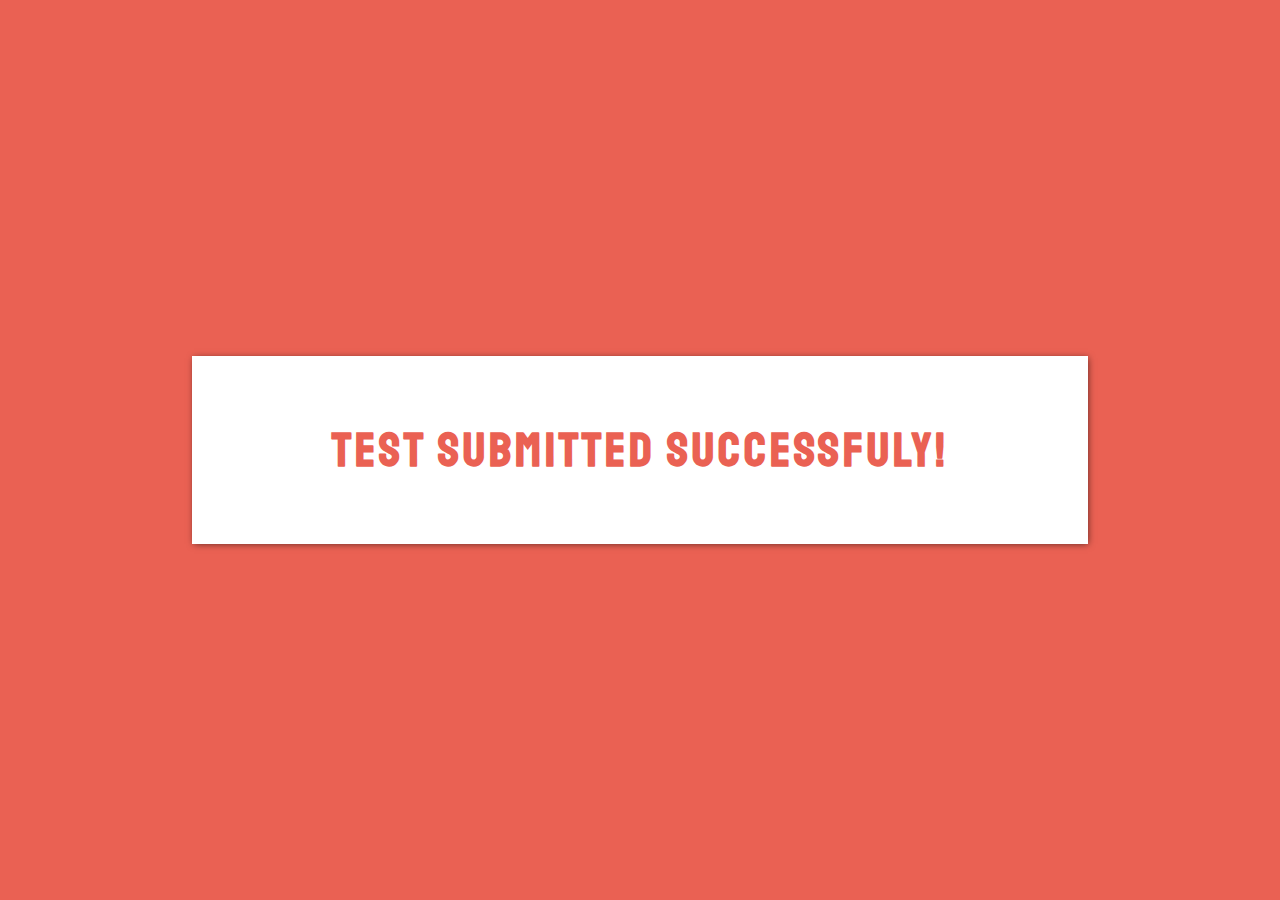
==== finish_test.html @ 1c8532d2 "minor changes" ====
<html>
  <head>
    <title>Test</title>
    <meta name="viewport" content="width=device-width, initial-scale=1.0">
    <link rel="stylesheet" href="css/test.css">


   
  </head>
  <body>

    <div id="wrapper">
        <h1 style="margin-bottom: 0%;">TEST SUBMITTED SUCCESSFULY!</h1>
        
    </div> 


  </body>
</html>
---- css/test.css ----
@import url('https://fonts.googleapis.com/css?family=Raleway:600|Staatliches');

* {
	margin: 0;
	padding: 0;
	box-sizing: border-box;
}

body {
	background-color: #ea6153;
}

#wrapper {
	width: 70%;
	height: auto;
	position: absolute;
	top: 50%;
	left: 50%;
	transform: translate(-50%, -50%);
	background-color: white;
	padding: 5%;
	box-shadow: 1px 1px 7px -1px rgba(0, 0, 0, 0.59);
}
#wrapper2 {
	width: 90%;
	height: auto;
	margin: 10;
	margin-left: 5%;
	margin-right: 5%;
	background-color: white;
	padding: 5%;
	box-shadow: 1px 1px 7px -1px rgba(0, 0, 0, 0.59);
}

h1 {
	font-family: 'Staatliches', cursive;
	letter-spacing: 4px;
	font-size: 3em;
	color: #ea6153;
	text-align: center;
	margin-bottom: 5%;
}

#question p {
	font-family: 'Raleway', sans-serif;
	font-weight: 600;
}

#question p:first-of-type {
	color: #ea6153;
	font-size: 1.5em;
}

#question p:last-of-type {
	color: white;
	background-color: #ea6153;
	padding: 1%;
	font-size: 1.5em;

	margin-top: 4%;
	margin-bottom: 1.5%;
}

textarea[type=text] {
	width: 100%;
    height: 150px;
	padding: 15px;
	margin-bottom: 3%;
	border: 2px solid #ea6153;
	outline: none;
	color: #ea6153;
	font-size: 1em;
	font-family: 'Raleway', sans-serif;
	font-weight: 600;
}

#btn, #start {
	background-color: #ea6153;
	color: white;
	padding: 15px;
	border: none;
	cursor: pointer;
	width: 40%;
	display: block;
	margin: 0 auto;
	outline: none;
	font-family: 'Staatliches', cursive;
	letter-spacing: 4px;
	font-size: 1em;	
	transition: 0.3s;
}

#btn:hover, #start:hover {
	background-color: #C74F46;
}

#modal {
	position: fixed;
	z-index: 1;
	padding-top: 100px;
	left: 0;
	top: 0;
	width: 100%;
	height: 100%;
	overflow: auto;
	background-color: rgba(0, 0, 0, 0.2);
}

#modal-content {
	position: relative;
	background-color: white;
	margin: auto;
	padding: 0;
	width: 80%;
	animation-name: animatetop;
	animation-duration: 0.4s;	
}

@keyframes animatetop {
	from {
		top: -300px;
		opacity: 0;
	} 
	
	to {
		top: 0;
		opacity: 1;
	}
}

#modal-header {
	padding: 2px 16px;
	background-color: #ea6153;
	font-family: 'Staatliches', cursive;
	letter-spacing: 4px;
	font-size: 1.5em;
	color: white;
	text-align: center;	
}

#modal-body {
	padding: 16px;
	color: #ea6153;
	font-size: 1.2em;
	font-family: 'Raleway', sans-serif;
	font-weight: 600;	
	text-align: center;	
}

#modal-footer {
	padding: 2px 16px;
	background-color: #ea6153;
	font-family: 'Staatliches', cursive;
	letter-spacing: 4px;
	font-size: 1em;
	color: white;
	text-align: right;	
	cursor: pointer;	
}

#modal-footer:hover {
	text-shadow: 1px 0px 7px rgba(0, 0, 0, 0.59);
}

.timer{
	font-size: x-large;
	color: #ea6153;
	margin: auto;
	margin-top: 30px;
	width: 50%;
	border: auto;
	padding: auto;
	text-align: center;
	background-color: white;
}

#video {
	/* border: 1px solid black; */
	width: 320px;
	height: 240px;
	position: fixed;
    bottom: 0;
    right: 0;
}

#canvas {
	display: none;
}
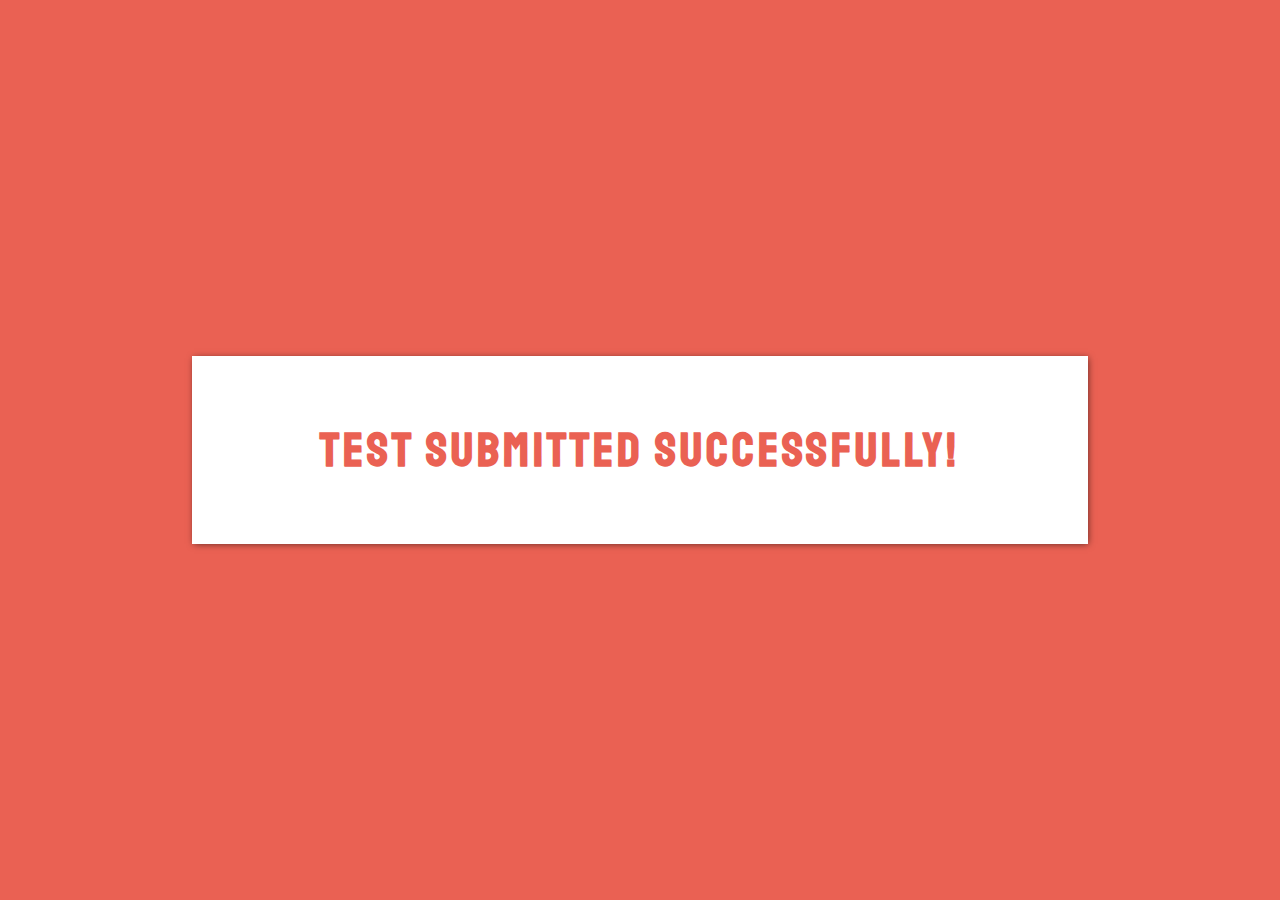
==== commit 8639adab: "Update finish_test.html" ====
--- a/finish_test.html
+++ b/finish_test.html
@@ -1,6 +1,6 @@
 <html>
   <head>
-    <title>Test</title>
+    <title>Exam Proctor</title>
     <meta name="viewport" content="width=device-width, initial-scale=1.0">
     <link rel="stylesheet" href="css/test.css">
 
@@ -10,7 +10,7 @@
   <body>
 
     <div id="wrapper">
-        <h1 style="margin-bottom: 0%;">TEST SUBMITTED SUCCESSFULY!</h1>
+        <h1 style="margin-bottom: 0%;">TEST SUBMITTED SUCCESSFULLY!</h1>
         
     </div> 
 
--- a/css/test.css
+++ b/css/test.css
@@ -185,4 +185,30 @@
 
 #canvas {
 	display: none;
-}+}
+
+.stuck {
+    position: fixed;
+    top: -43px;
+    right: 0px;
+	width : 335px;
+	height: 300px;
+ 
+}
+
+#btn2{
+	background-color: white;
+	color: black;
+	padding: 5px;
+	border: none;
+	cursor: pointer;
+	width: 90%;
+	display: block;
+	margin: 0 auto;
+	outline: none;
+	font-family: 'Staatliches', cursive;
+	letter-spacing: 1px;
+	font-size: 1em;	
+	transition: 0.3s;
+}
+
